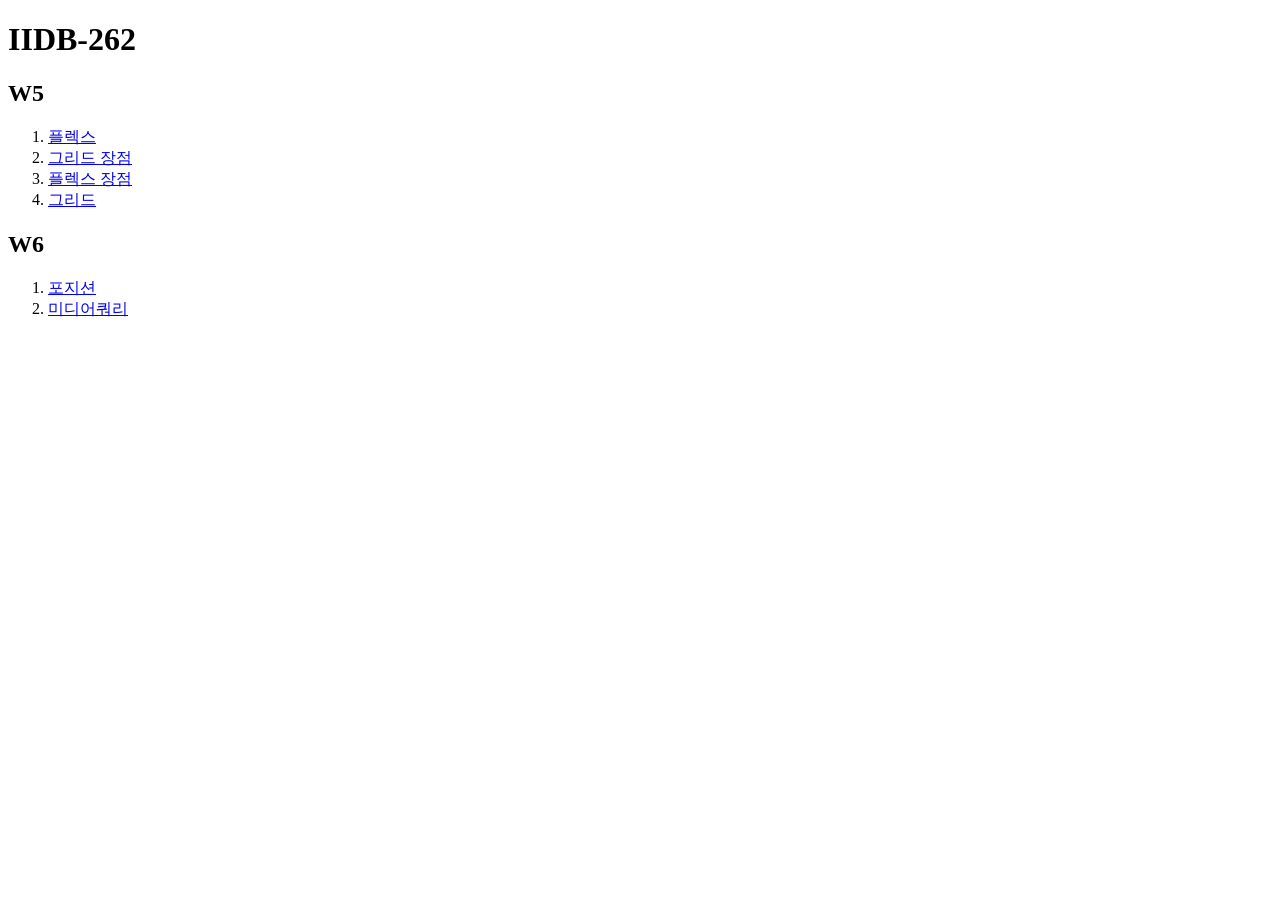
==== index.html @ d17fc399 "Add week 5 and week 6 code examples with responsive design features - Created index.html for week 5 " ====
<!doctype html>
<html lang="ko">
  <head>
    <meta charset="UTF-8" />
    <meta name="viewport" content="width=device-width, initial-scale=1.0" />
    <title>과제</title>
  </head>
  <body>
    <h1>IIDB-262</h1>
    <!-- 5주차 -->
    <h2>W5</h2>
    <ol>
      <li>
        <a href="./src/w5/code1/index.html">플렉스</a>
      </li>
      <li>
        <a href="./src/w5/code2/index.html">그리드 장점</a>
      </li>
      <li>
        <a href="./src/w5/code3/index.html">플렉스 장점</a>
      </li>
      <li>
        <a href="./src/w5/code4/index.html">그리드</a>
      </li>
    </ol>
    <!-- 6주차 -->
    <h2>W6</h2>
    <ol>
      <li>
        <a href="./src/w6/code1/index.html">포지션</a>
      </li>
      <li>
        <a href="./src/w6/code2/index.html">미디어쿼리</a>
      </li>
    </ol>
  </body>
</html>
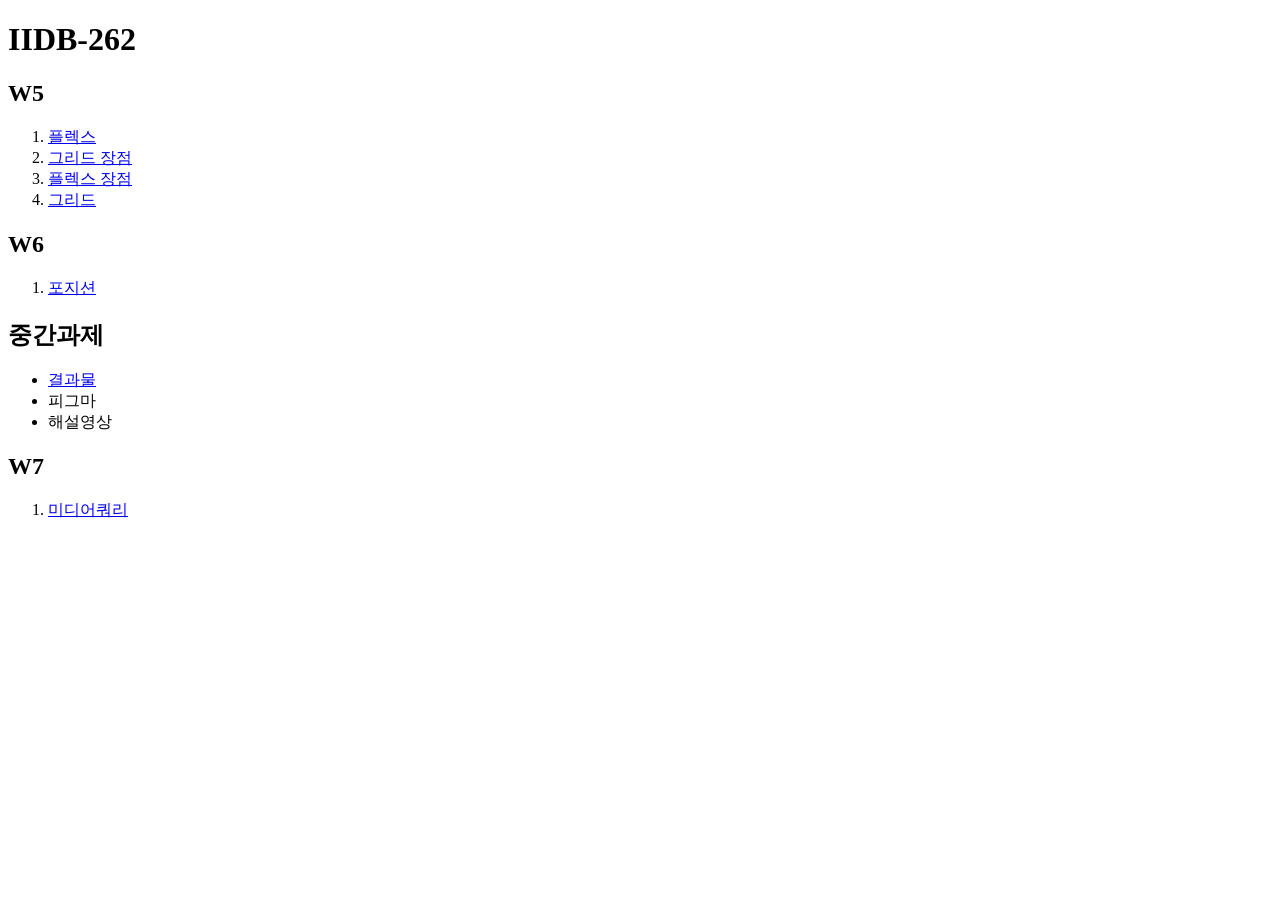
==== commit 6469c1c9: "Add responsive design features for weeks 6 and 7, including new midterm project page and styles" ====
--- a/index.html
+++ b/index.html
@@ -29,8 +29,18 @@
       <li>
         <a href="./src/w6/code1/index.html">포지션</a>
       </li>
+    </ol>
+    <h2>중간과제</h2>
+    <ul>
+      <li><a href="./src/mid/index.html">결과물</a></li>
+      <li>피그마</li>
+      <li>해설영상</li>
+    </ul>
+    <!-- 7주차 -->
+    <h2>W7</h2>
+    <ol>
       <li>
-        <a href="./src/w6/code2/index.html">미디어쿼리</a>
+        <a href="./src/w7/code1/index.html">미디어쿼리</a>
       </li>
     </ol>
   </body>
